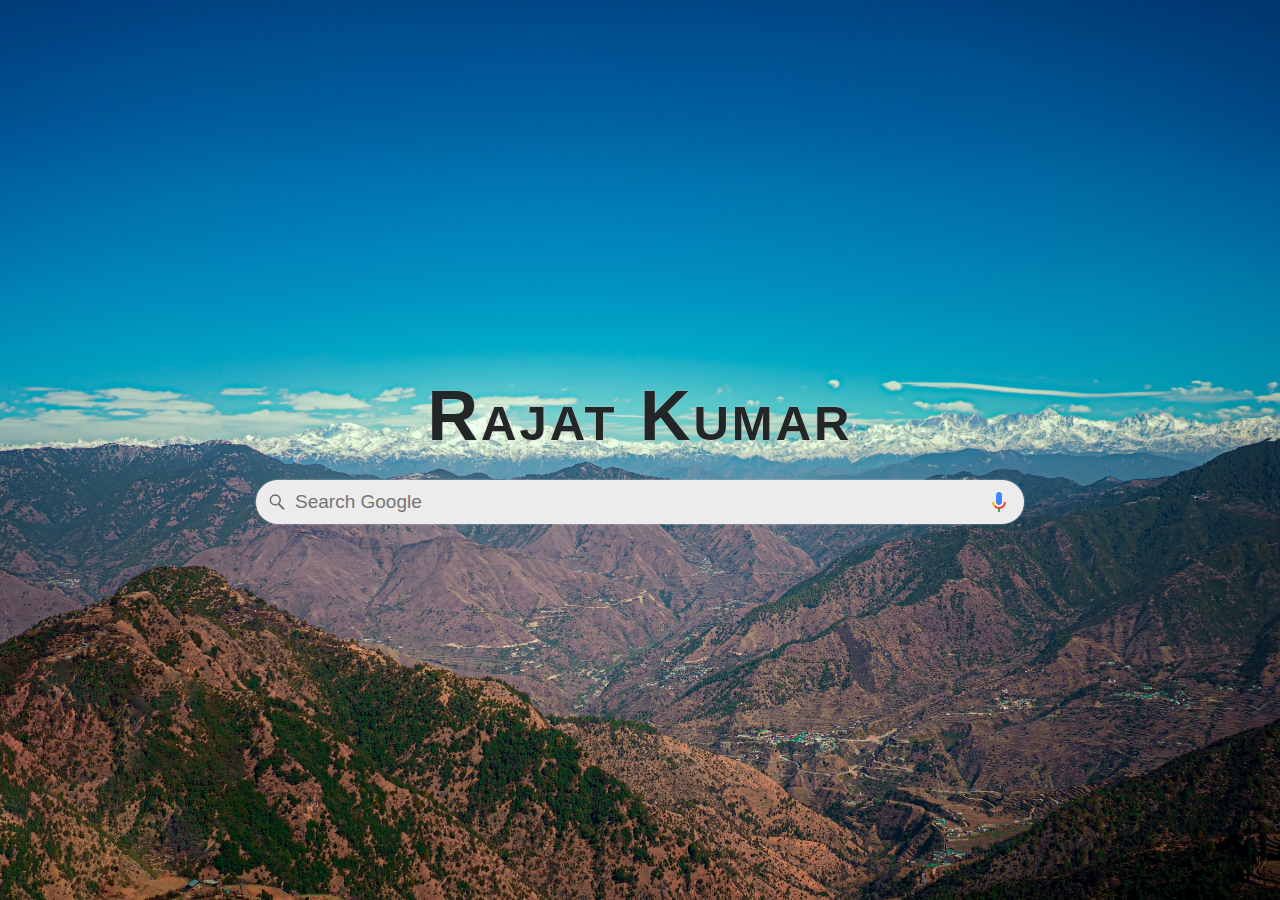
==== index.html @ 955a17c5 "index" ====
<!DOCTYPE html>
<html lang="en">
  <head>
    <meta charset="UTF-8" />
    <meta http-equiv="X-UA-Compatible" content="IE=edge" />
    <meta name="viewport" content="width=device-width, initial-scale=1.0" />
    <link rel="stylesheet" href="style.css" />
    <script src="./index.js" defer></script>
    <title>Welcome</title>
  </head>
  <body>
    <div id="container">
      <div id="titleBar">Rajat Kumar</div>
      <form
        id="search-form"
        action="https://www.google.com/search"
        autocomplete="on"
        target="_blank"
      >
        <div class="search-wrapper">
          <div class="searchBox">
            <img id="searchIcon" src="icon/icon_search.png" alt="" />
            <input
              type="search"
              id="search-input"
              name="q"
              placeholder="Search Google"
              autocomplete="off"
              autofocus
            />
            <!-- tbm=isch -->
            <div id="err-msg"></div>
            <button type="button" id="search-mic-btn">
              <svg
                id="search-mic-icon"
                focusable="false"
                viewbox="0 0 24 24"
                xmlns="http://www.w3.org/2000/svg"
              >
                <path
                  fill="#4285f4"
                  d="m12 15c1.66 0 3-1.31 3-2.97v-7.02c0-1.66-1.34-3.01-3-3.01s-3 1.34-3 3.01v7.02c0 1.66 1.34 2.97 3 2.97z"
                ></path>
                <path fill="#34a853" d="m11 18.08h2v3.92h-2z"></path>
                <path
                  fill="#fbbc04"
                  d="m7.05 16.87c-1.27-1.33-2.05-2.83-2.05-4.87h2c0 1.45 0.56 2.42 1.47 3.38v0.32l-1.15 1.18z"
                ></path>
                <path
                  fill="#ea4335"
                  d="m12 16.93a4.97 5.25 0 0 1 -3.54 -1.55l-1.41 1.49c1.26 1.34 3.02 2.13 4.95 2.13 3.87 0 6.99-2.92 6.99-7h-1.99c0 2.92-2.24 4.93-5 4.93z"
                ></path>
              </svg>
              <div id="mic-listening-icon" class="hidden">
                <svg
                  xmlns="http://www.w3.org/2000/svg"
                  xmlns:xlink="http://www.w3.org/1999/xlink"
                  width="50px"
                  height="50px"
                  viewBox="0 0 100 100"
                  preserveAspectRatio="xMidYMid"
                >
                  <circle cx="27.5" cy="57.5" r="5" fill="#fe718d">
                    <animate
                      attributeName="cy"
                      calcMode="spline"
                      keySplines="0 0.5 0.5 1;0.5 0 1 0.5;0.5 0.5 0.5 0.5"
                      repeatCount="indefinite"
                      values="57.5;42.5;57.5;57.5"
                      keyTimes="0;0.3;0.6;1"
                      dur="1s"
                      begin="-0.65"
                    ></animate>
                  </circle>
                  <circle cx="42.5" cy="57.5" r="5" fill="#f47e60">
                    <animate
                      attributeName="cy"
                      calcMode="spline"
                      keySplines="0 0.5 0.5 1;0.5 0 1 0.5;0.5 0.5 0.5 0.5"
                      repeatCount="indefinite"
                      values="57.5;42.5;57.5;57.5"
                      keyTimes="0;0.3;0.6;1"
                      dur="1s"
                      begin="-0.449999999999999965"
                    ></animate>
                  </circle>
                  <circle cx="57.5" cy="57.5" r="5" fill="#f8b26a">
                    <animate
                      attributeName="cy"
                      calcMode="spline"
                      keySplines="0 0.5 0.5 1;0.5 0 1 0.5;0.5 0.5 0.5 0.5"
                      repeatCount="indefinite"
                      values="57.5;42.5;57.5;57.5"
                      keyTimes="0;0.3;0.6;
                1"
                      dur="1s"
                      begin="-0.3s"
                    ></animate>
                  </circle>
                  <circle cx="72.5" cy="57.5" r="5" fill="#abbd81">
                    <animate
                      attributeName="cy"
                      calcMode="spline"
                      keySplines="0 0.5 0.5 1;0.5 0 1 0.5;0.5 0.5 0.5 0.5"
                      repeatCount="indefinite"
                      values="57.5;42.5;57.5;57.5"
                      keyTimes="0;0.3;0.6;1"
                      dur="1s"
                      begin="-0.15s"
                    ></animate>
                  </circle>
                </svg>
              </div>
            </button>
          </div>
          <!-- <select name="tbm" id="search-type">
            <option value="" selected>All</option>
            <option value="isch">Images</option>
            <option value="vid">Videos</option>
            <option value="bks">Books</option>
            <option value="nws">News</option>
            <option value="shop">Shopping</option>
          </select> -->
        </div>
      </form>
    </div>
  </body>
</html>

<!-- 
Put the following javascript before the closing </head> tag
and replace 123:456 with your own Programmable Search Engine ID.
<script async src="https://cse.google.com/cse.js?cx=123:456"></script>

Place this tag where you want both of the search box and the search results to render 
<div class="gcse-search"></div>

full docs:
https://developers.google.com/custom-search/docs/element
-->
---- style.css ----
* {
  margin: 0;
  padding: 0;
  user-select: none;
  box-sizing: border-box;
}
:root {
  --dark: #232627;
  --light: #ececec;
  --gray: #808080;
  --light-gray: rgb(192, 192, 192);
  --dark-gray: rgb(64, 64, 64);
}
@media (prefers-color-scheme: dark) {
  html {
    --bg: var(--dark);
    --fg: var(--light);
    --shadow: var(--dark-gray);
    --invert: invert(1);
  }
}
@media (prefers-color-scheme: light) {
  html {
    --bg: var(--light);
    --fg: var(--dark);
    --shadow: var(--light-gray);
    --invert: invert(0);
  }
}
body {
  min-height: 100vh;
  display: flex;
  justify-content: center;
  align-items: center;
  background: var(--bg);
  background-repeat: no-repeat;
  background-position: center;
  background-size: cover;
  /* background-image: url('./pics/w1.jpg'); */
}

#container {
  width: 99%;
  display: flex;
  flex-direction: column;
  align-items: center;
  justify-content: center;
  /* margin-bottom: 15%; */
}

#titleBar {
  font-size: 70px;
  font-variant: small-caps;
  letter-spacing: 3px;
  font-weight: bolder;
  color: var(--fg);
  font-family: 'Trebuchet MS', 'Lucida Sans Unicode', 'Lucida Grande',
    'Lucida Sans', Arial, sans-serif;
  text-shadow: 0 0 2px var(--shadow);
}
#titleBar:hover {
  cursor: crosshair;
}
.search-wrapper {
  /* border: 1px solid red; */
  display: flex;
  justify-content: center;
  align-items: center;
}
.searchBox {
  background-color: var(--bg);
  box-shadow: 0 0 2px var(--shadow);
  border-radius: 30px;
  padding: 10px 13px 10.5px;
  margin-top: 1.5rem;
  width: 60vw;
  display: flex;
  align-items: center;
}

#searchIcon {
  height: 16px;
  width: 16px;
  pointer-events: none;
}

#search-input {
  border: none;
  outline: none;
  background: transparent;
  font-size: 19px;
  /* color: #000000be; */
  color: var(--fg);
  margin-left: 10px;
  flex-grow: 1;
}

#search-input::-webkit-search-cancel-button {
  height: 18px;
  width: 18px;
  border-radius: 50%;
  /* border: 1px solid red; */
  appearance: none;
  -webkit-appearance: none;
  background-image: url('./icon/times-circle.svg');
  background-repeat: no-repeat;
  opacity: 0;
  pointer-events: none;
  outline: 2px solid transparent;
  cursor: pointer;
}
#search-input:focus::-webkit-search-cancel-button {
  opacity: 0.3;
  pointer-events: all;
  filter: var(--invert);
}
#search-input:focus::-webkit-search-cancel-button:hover {
  opacity: 0.6;
}

#search-mic-btn {
  background: transparent;
  border: none;
  cursor: pointer;
  display: flex;
  justify-content: center;
  align-items: center;
}
#search-mic-icon {
  height: 24px;
  width: 24px;
}
#mic-listening-icon {
  height: 24px;
  display: flex;
  justify-content: center;
  align-items: center;
}
.hidden {
  display: none !important;
}
#err-msg {
  color: red;
  padding-left: 8px;
  font-family: Verdana, Geneva, Tahoma, sans-serif;
  font-size: smaller;
  opacity: 0.8;
}
#err-msg:empty {
  display: none;
}
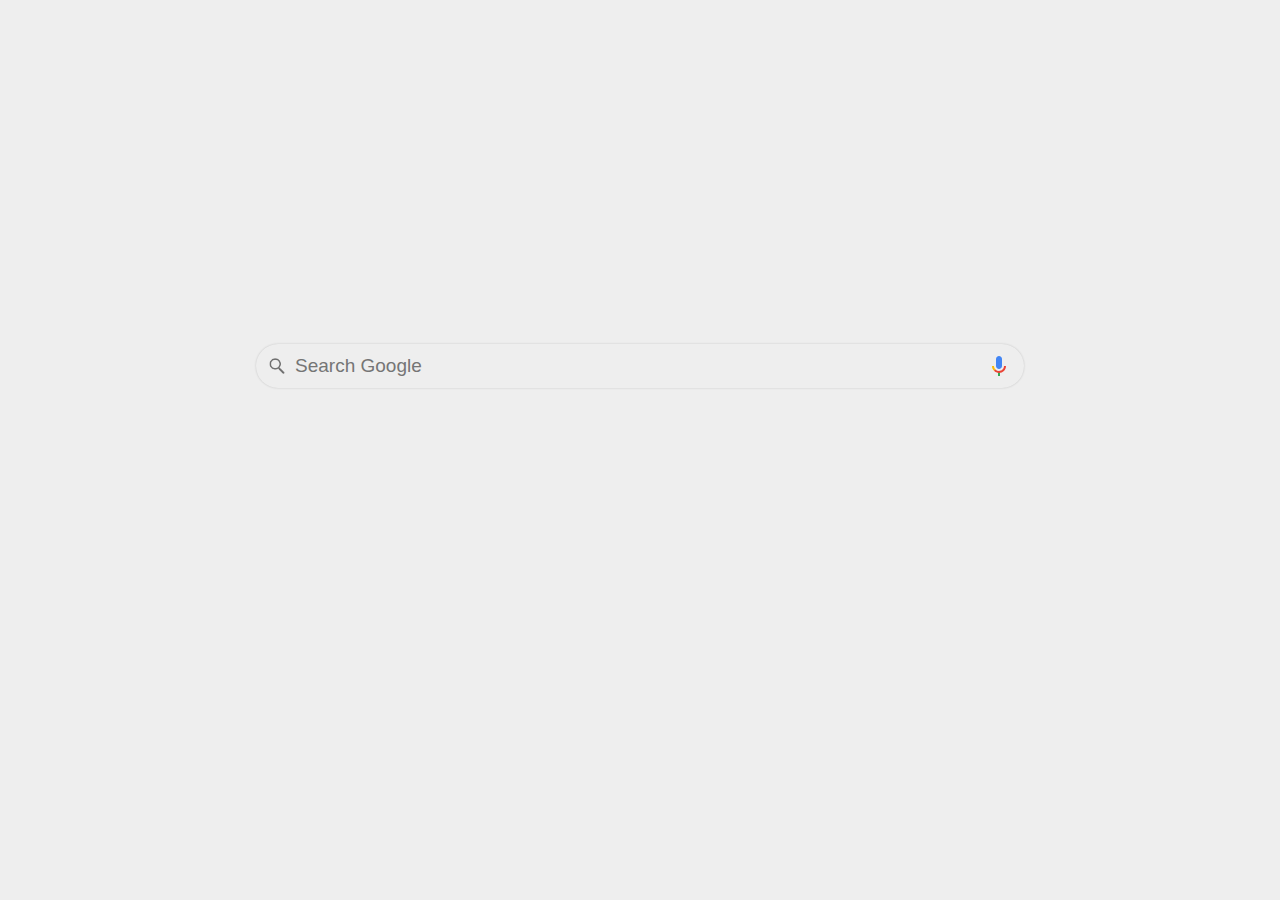
==== commit bfd0b380: "custom name" ====
--- a/index.html
+++ b/index.html
@@ -10,7 +10,7 @@
   </head>
   <body>
     <div id="container">
-      <div id="titleBar">Rajat Kumar</div>
+      <div id="titleBar"></div>
       <form
         id="search-form"
         action="https://www.google.com/search"
--- a/style.css
+++ b/style.css
@@ -6,8 +6,9 @@
 }
 :root {
   --dark: #232627;
-  --light: #ececec;
+  --light: #eeeeee;
   --gray: #808080;
+  --text-blue: #4285f4;
   --light-gray: rgb(192, 192, 192);
   --dark-gray: rgb(64, 64, 64);
 }
@@ -17,6 +18,7 @@
     --fg: var(--light);
     --shadow: var(--dark-gray);
     --invert: invert(1);
+    --textclr: var(--light);
   }
 }
 @media (prefers-color-scheme: light) {
@@ -25,8 +27,10 @@
     --fg: var(--dark);
     --shadow: var(--light-gray);
     --invert: invert(0);
+    --textclr: var(--text-blue);
   }
 }
+
 body {
   min-height: 100vh;
   display: flex;
@@ -45,7 +49,7 @@
   flex-direction: column;
   align-items: center;
   justify-content: center;
-  /* margin-bottom: 15%; */
+  margin-bottom: 15%;
 }
 
 #titleBar {
@@ -53,7 +57,7 @@
   font-variant: small-caps;
   letter-spacing: 3px;
   font-weight: bolder;
-  color: var(--fg);
+  color: var(--textclr);
   font-family: 'Trebuchet MS', 'Lucida Sans Unicode', 'Lucida Grande',
     'Lucida Sans', Arial, sans-serif;
   text-shadow: 0 0 2px var(--shadow);
@@ -149,3 +153,21 @@
 #err-msg:empty {
   display: none;
 }
+
+@media only screen and (max-width: 800px) {
+  #titleBar {
+    font-size: 50px;
+  }
+  #search-input {
+    font-size: 15px;
+  }
+}
+@media only screen and (max-width: 600px) {
+  #titleBar {
+    font-size: 35px;
+  }
+  .searchBox {
+    padding: 5px 9px 5.5px;
+    width: 80vw;
+  }
+}
